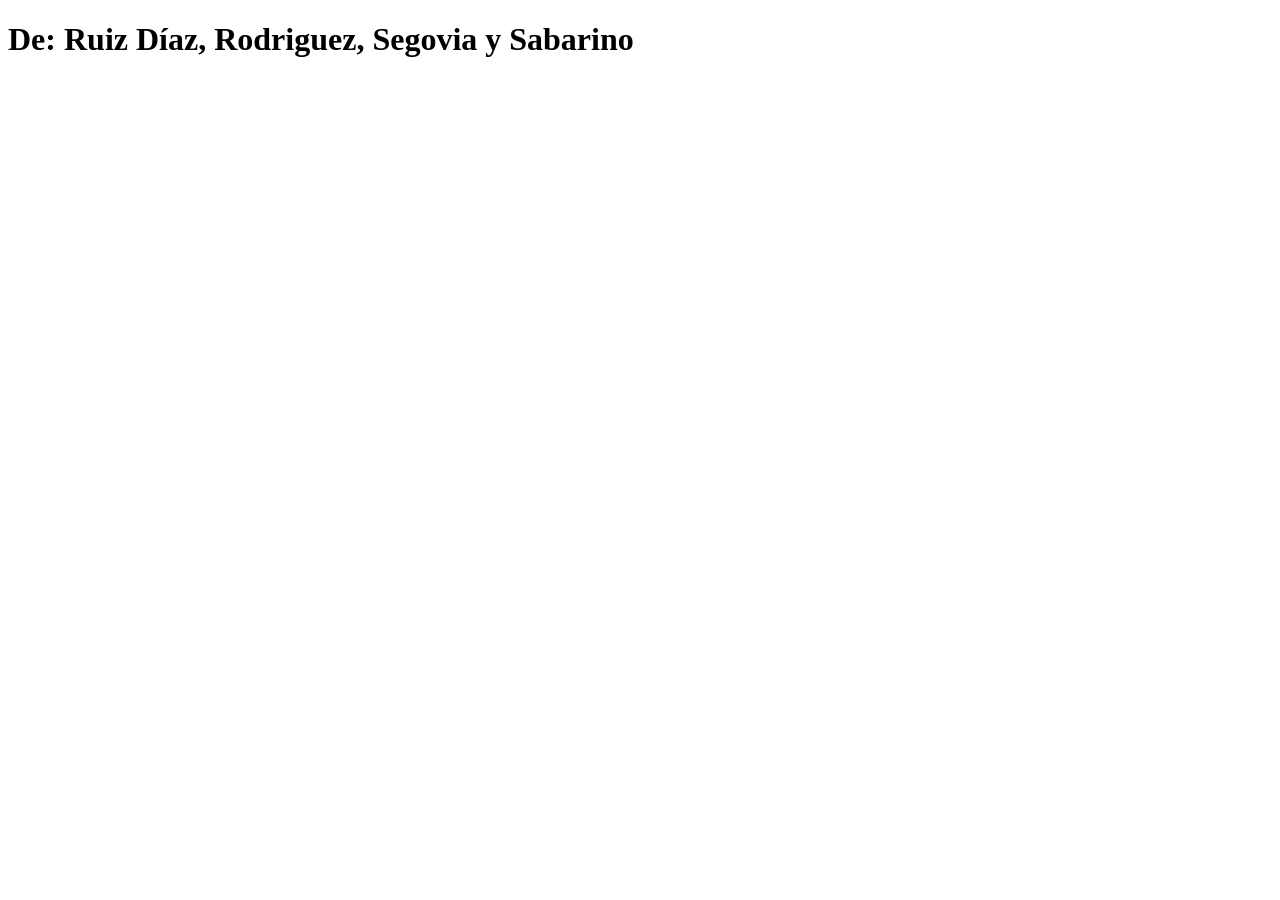
==== Unidad 4 - Ruiz Díaz, Rodriguez, Segovia y Sabarino/index.html @ 696b87e3 "Add files via upload" ====
<!DOCTYPE html>
<html>
  <head>
    <title>Mi pagina</title>
  </head>
  <body>
    <h1>De: Ruiz Díaz, Rodriguez, Segovia y Sabarino</h1>
    <script src="funciones.js"></script>
  </body>
</html>
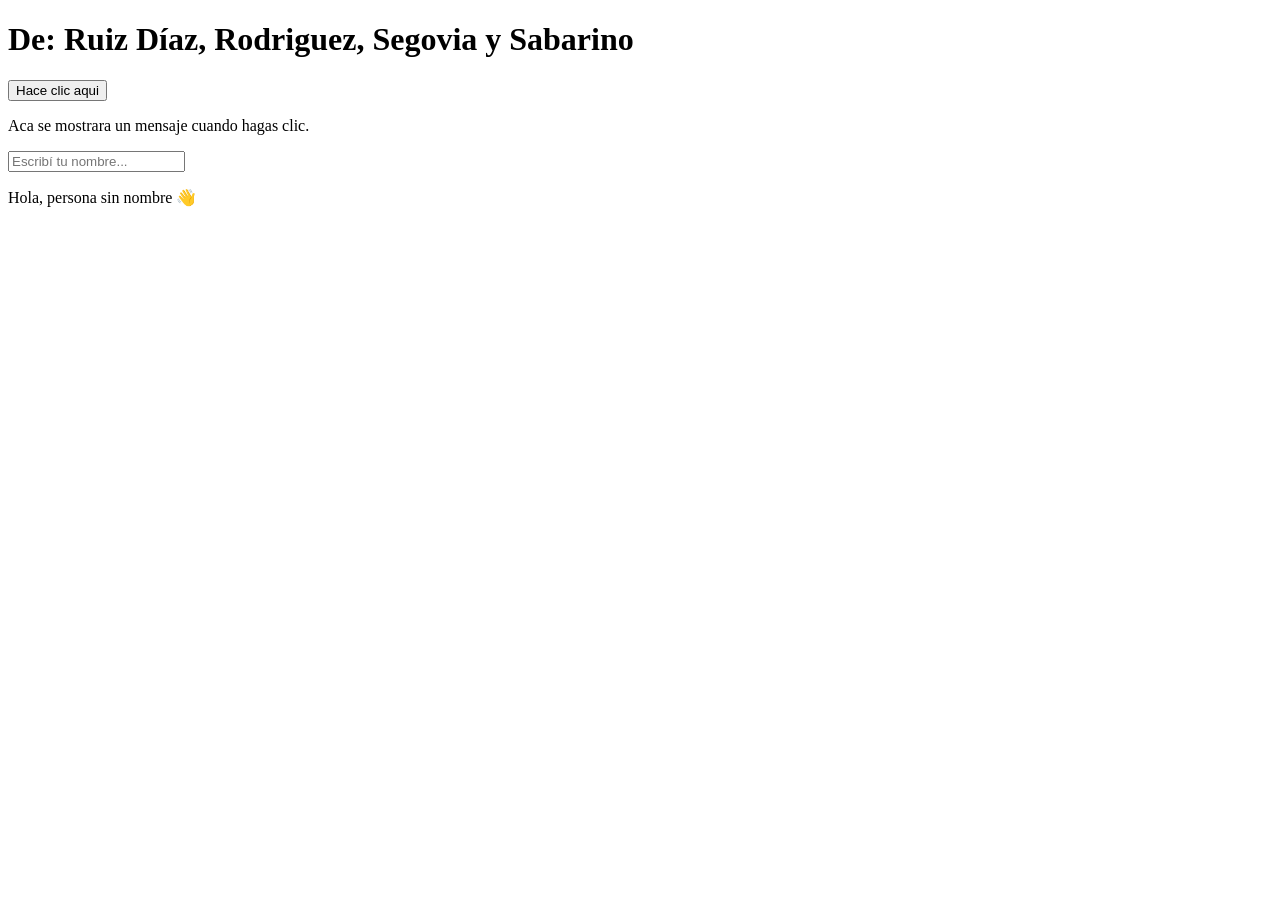
==== commit b266487f: "Unidad 4 Cargada con Sabarino, Ruiz Diaz, Rodriguez y Segovia." ====
--- a/Unidad 4 - Ruiz Díaz, Rodriguez, Segovia y Sabarino/index.html
+++ b/Unidad 4 - Ruiz Díaz, Rodriguez, Segovia y Sabarino/index.html
@@ -5,6 +5,14 @@
   </head>
   <body>
     <h1>De: Ruiz Díaz, Rodriguez, Segovia y Sabarino</h1>
-    <script src="funciones.js"></script>
+
+    <button id="btnAccion">Hace clic aqui</button>
+    <p id="mensaje">Aca se mostrara un mensaje cuando hagas clic.</p>
+
+
+    <input id="campoNombre" type="text" placeholder="Escribí tu nombre...">
+    <p>Hola, <span id="previewNombre">persona sin nombre</span> 👋</p>
+    
+    <script src="app.js"></script>
   </body>
 </html>
